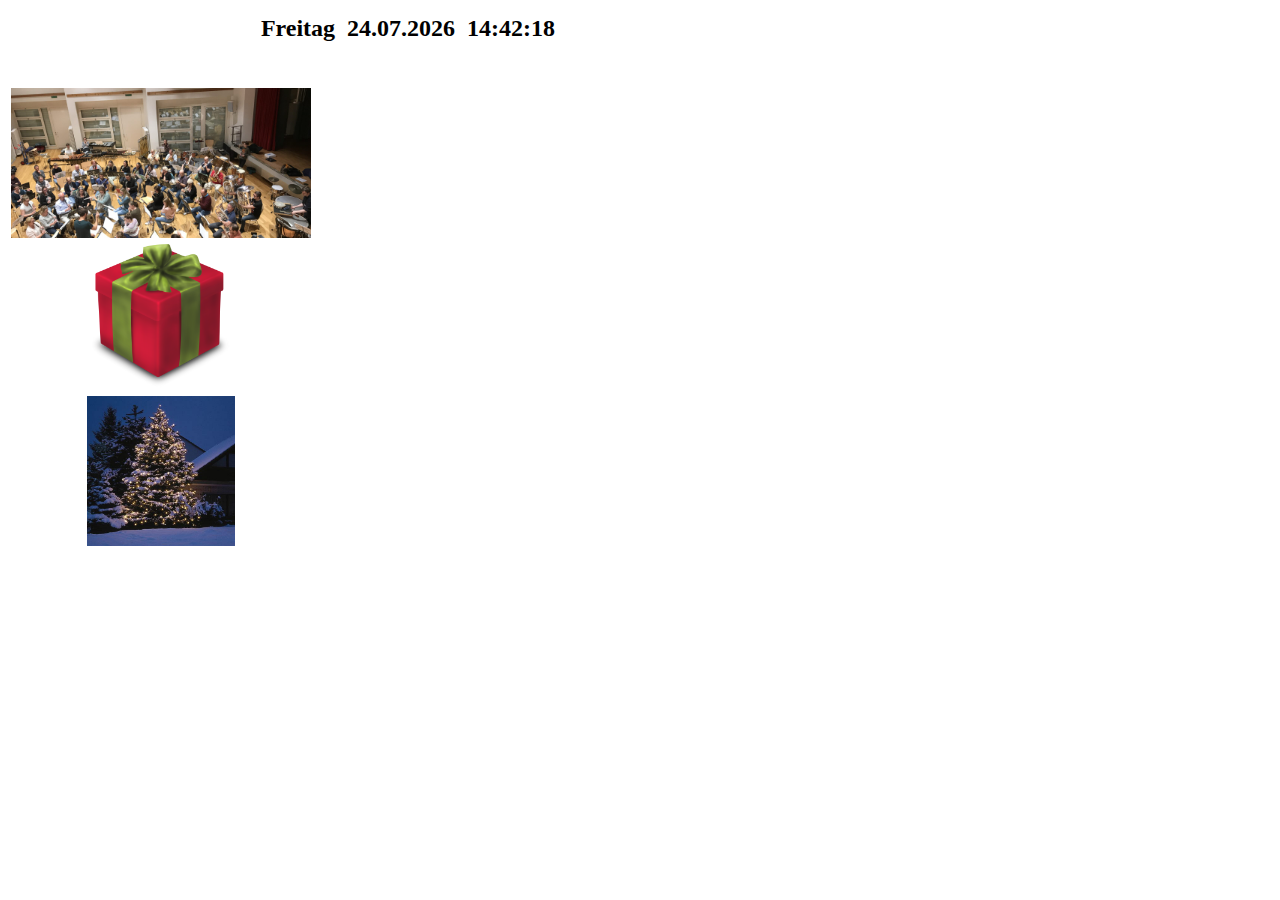
==== events/index.html @ 0ea7d0b5 "Added all the events" ====
<html>
<head>
<script type="text/javascript" src="uhr.js"></script>
<script type="text/javascript" src="events.js"></script>
</head>
<body>
<main>

<table width="800px" height="480px">
<tr>
<td width="250px">
</td>
<td width="250px">
</td>
<td width="250px">
</td>
</tr>
<tr>
<td colspan="3">
        <center><h2><p id="uhr_gesamt"></p></h2></center><br>
</td>
</tr>
<tr>
<td>
	<img src="mgb_okt.jpg" height="150px"></img>
</td>
<td colspan="2">
	<span style="white-space: nowrap;"><h2><p id="mgb_concert"> </p> </h2></span>
</td>
</tr>
<tr>
<td>
	<center><img src="geschenk.png" height="150px"></img><center>
</td>
<td colspan="2">
	<span style="white-space: nowrap;"><h2><p id="milo_geb"> </p> </h2></span>
</td>
</tr>
<tr>
<td>
	<center><img src="xmas.jpg" height="150px"></img><center>
</td>
<td colspan="2">
	<span style="white-space: nowrap;"><h2><p id="xmas"> </p> </h2></span>
</td>
</tr>
</table>
</main>
</body>
</html>
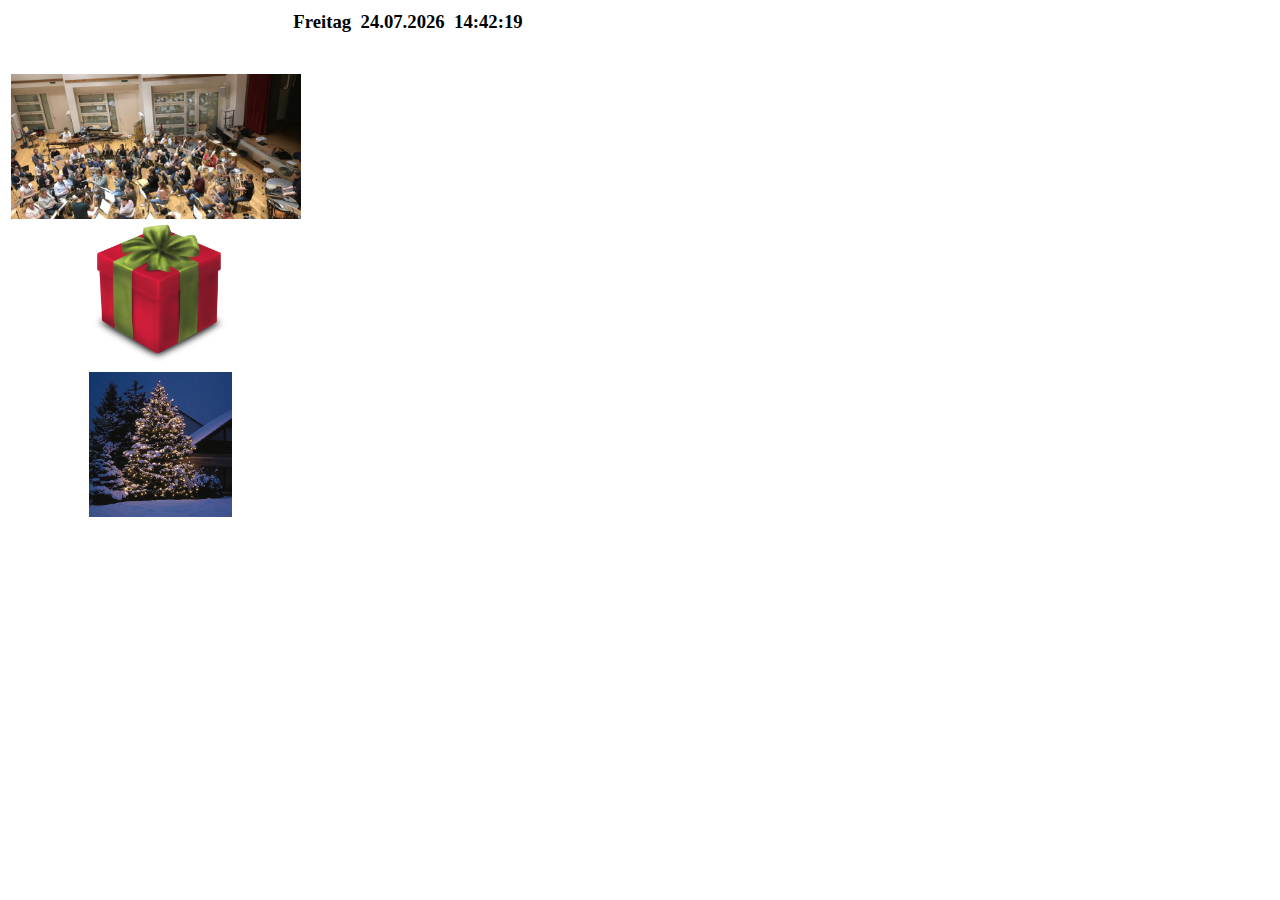
==== commit 6b1d3e27: "final finetuning on the device" ====
--- a/events/index.html
+++ b/events/index.html
@@ -8,37 +8,29 @@
 
 <table width="800px" height="480px">
 <tr>
-<td width="250px">
-</td>
-<td width="250px">
-</td>
-<td width="250px">
+<td width="800px" colspan="2">
+        <center><h3><p id="uhr_gesamt"></p></h3></center><br>
 </td>
 </tr>
 <tr>
-<td colspan="3">
-        <center><h2><p id="uhr_gesamt"></p></h2></center><br>
+<td width="300px">
+	<img src="mgb_okt.jpg" height="145px"></img>
 </td>
-</tr>
-<tr>
-<td>
-	<img src="mgb_okt.jpg" height="150px"></img>
-</td>
-<td colspan="2">
+<td width="500px">
 	<span style="white-space: nowrap;"><h2><p id="mgb_concert"> </p> </h2></span>
 </td>
 </tr>
 <tr>
 <td>
-	<center><img src="geschenk.png" height="150px"></img><center>
+	<center><img src="geschenk.png" height="145px"></img><center>
 </td>
-<td colspan="2">
+<td>
 	<span style="white-space: nowrap;"><h2><p id="milo_geb"> </p> </h2></span>
 </td>
 </tr>
 <tr>
 <td>
-	<center><img src="xmas.jpg" height="150px"></img><center>
+	<center><img src="xmas.jpg" height="145px"></img><center>
 </td>
 <td colspan="2">
 	<span style="white-space: nowrap;"><h2><p id="xmas"> </p> </h2></span>
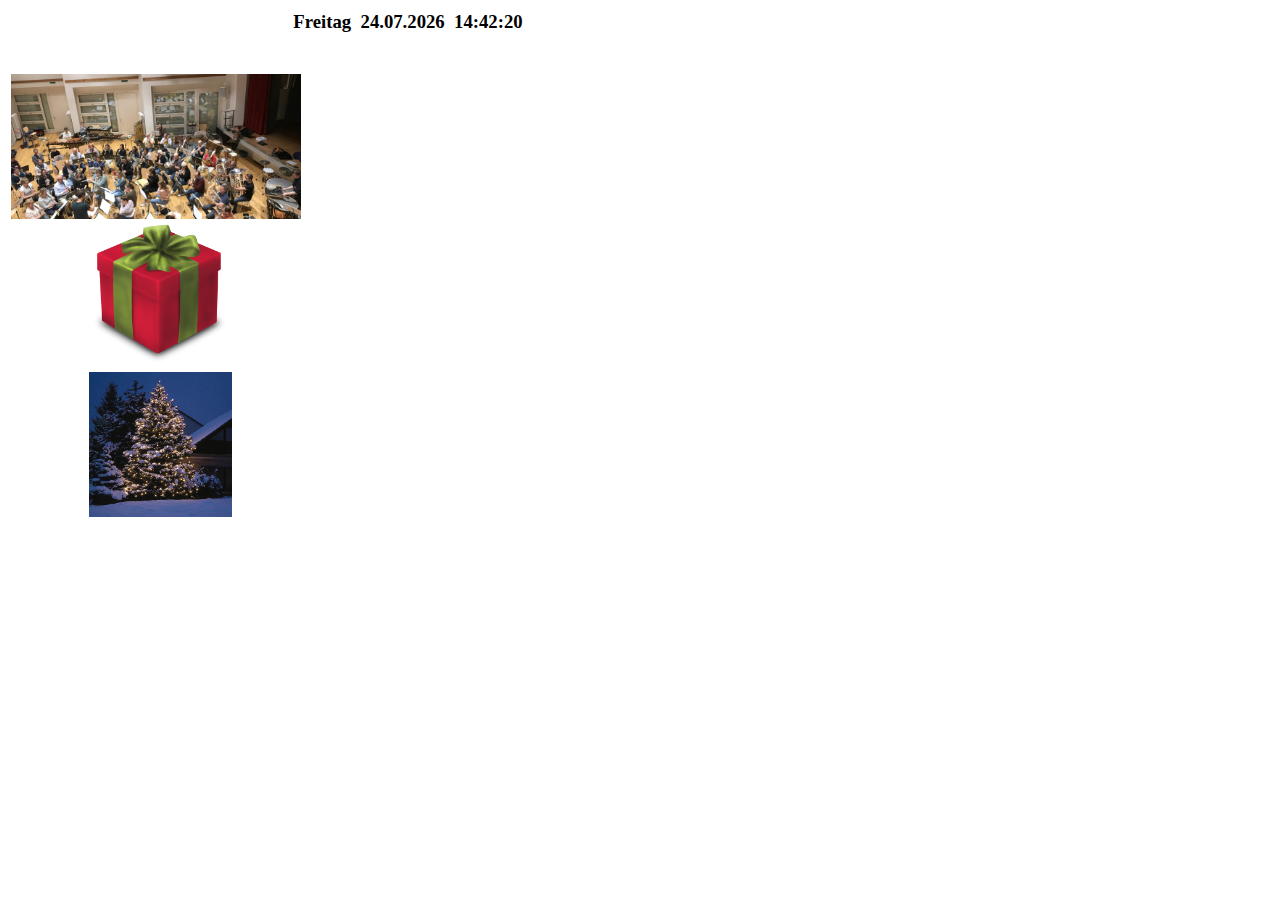
==== commit 29aa71fe: "Still final changes" ====
--- a/events/index.html
+++ b/events/index.html
@@ -1,7 +1,8 @@
 <html>
 <head>
-<script type="text/javascript" src="uhr.js"></script>
+<script type="text/javascript" src="e_uhr.js"></script>
 <script type="text/javascript" src="events.js"></script>
+<link rel="stylesheet" href="e_uhr.css">
 </head>
 <body>
 <main>
--- a/events/e_uhr.css
+++ b/events/e_uhr.css
@@ -0,0 +1,9 @@
+#euhr {
+	font-size: 2em;
+}
+#edatum {
+	font-size: 2em;
+}
+#ewotag {
+	font-size: 2em;
+}
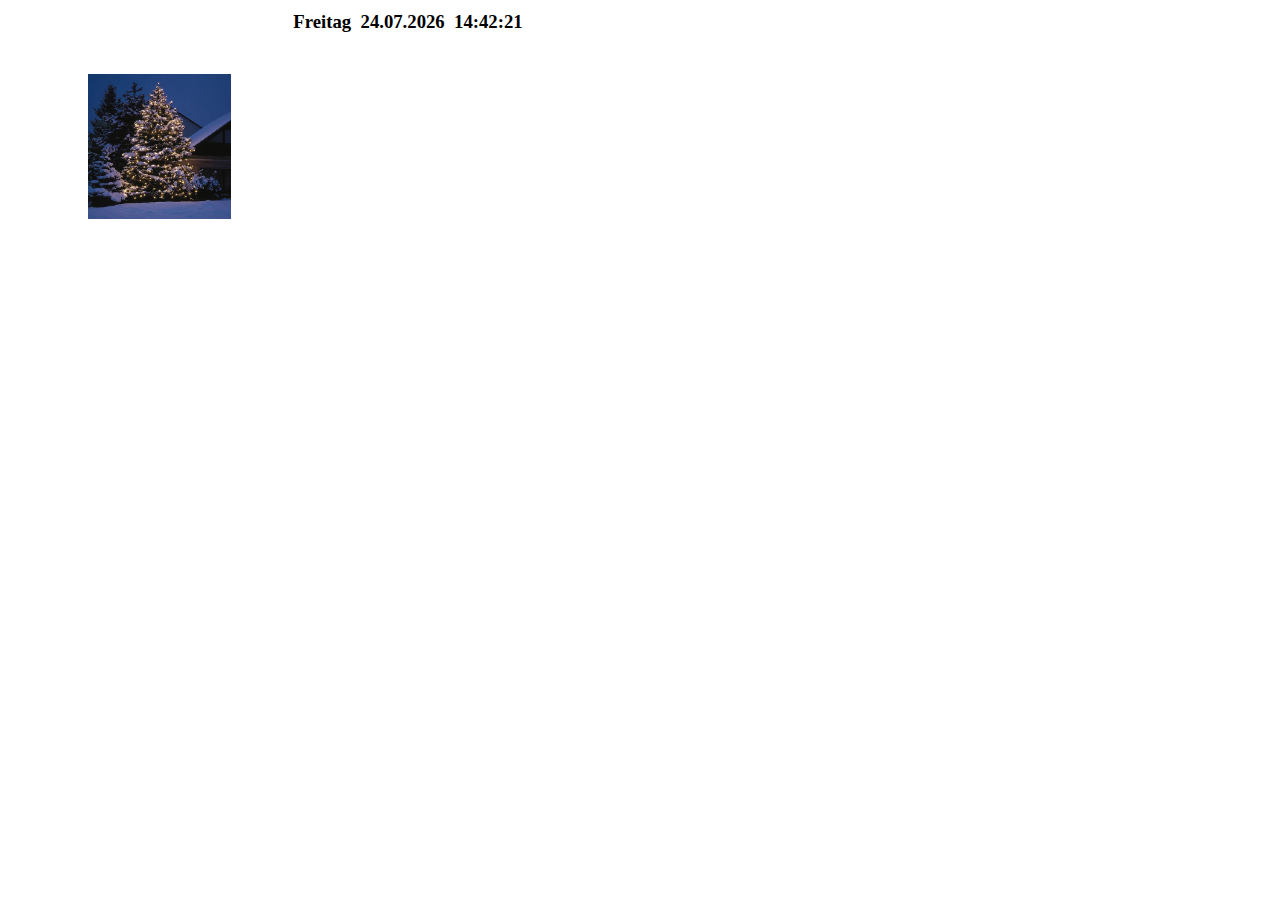
==== commit 98e5bc29: "Several changes including birthday-counter etc" ====
--- a/events/index.html
+++ b/events/index.html
@@ -1,13 +1,14 @@
 <html>
 <head>
-<script type="text/javascript" src="e_uhr.js"></script>
-<script type="text/javascript" src="events.js"></script>
+<title>Upcoming events</title>
+<script src="e_uhr.js"></script>
+<script src="events.js"></script>
 <link rel="stylesheet" href="e_uhr.css">
 </head>
 <body>
 <main>
 
-<table width="800px" height="480px">
+<table width="800px">
 <tr>
 <td width="800px" colspan="2">
         <center><h3><p id="uhr_gesamt"></p></h3></center><br>
@@ -15,27 +16,23 @@
 </tr>
 <tr>
 <td width="300px">
-	<img src="mgb_okt.jpg" height="145px"></img>
+	<center><img src="xmas.jpg" height="145px"></img><center>
 </td>
 <td width="500px">
-	<span style="white-space: nowrap;"><h2><p id="mgb_concert"> </p> </h2></span>
+	<span style="white-space: nowrap;"><h2><p id="xmas"> </p> </h2></span>
 </td>
 </tr>
 <tr>
 <td>
-	<center><img src="geschenk.png" height="145px"></img><center>
 </td>
 <td>
-	<span style="white-space: nowrap;"><h2><p id="milo_geb"> </p> </h2></span>
 </td>
 </tr>
 <tr>
-<td>
-	<center><img src="xmas.jpg" height="145px"></img><center>
+<td width="300px">
 </td>
-<td colspan="2">
-	<span style="white-space: nowrap;"><h2><p id="xmas"> </p> </h2></span>
 </td>
+<td width="500px">
 </tr>
 </table>
 </main>
